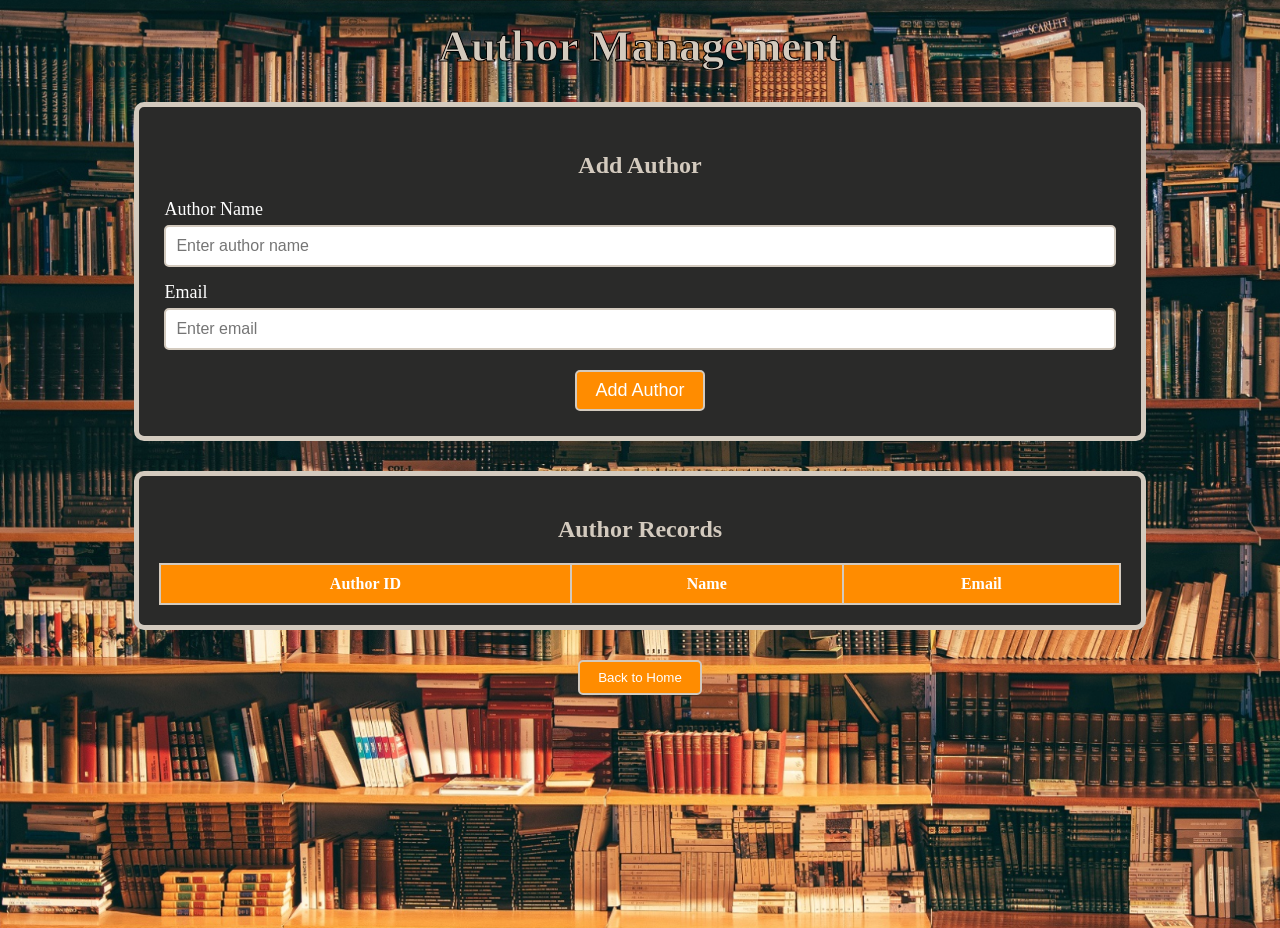
==== author.html @ 361acc6d "first commit" ====
<!DOCTYPE html>
<html lang="en">
<head>
    <meta charset="UTF-8">
    <meta name="viewport" content="width=device-width, initial-scale=1.0">
    <title>Author Management</title>
    <link rel="stylesheet" href="style.css">
</head>

<body class="management-page">

    <h1 class="page-title">Author Management</h1>

    <div class="page-container">

        <div class="form-card">

            <h2>Add Author</h2>

            <label for="authorName">Author Name</label>
            <input type="text" id="authorName" placeholder="Enter author name">

            <label for="authorEmail">Email</label>
            <input type="email" id="authorEmail" placeholder="Enter email">

            <button class="action-btn">Add Author</button>

        </div>

        <div class="table-card">

            <h2>Author Records</h2>

            <table>
                <thead>
                    <tr>
                        <th>Author ID</th>
                        <th>Name</th>
                        <th>Email</th>
                    </tr>
                </thead>

                <tbody>
                    <!-- MySQL data will appear here later -->
                </tbody>
            </table>

        </div>

    </div>

    <button class="back-btn" onclick="window.location.href='index.html'">
        Back to Home
    </button>

</body>
</html>
---- style.css ----
body {
    background-color: rgb(42,42,41);
    color: white;
    background-image: url(bg.jpg);
    background-size: cover;
}
#title{
    text-align: center;
    color: rgb(211, 202, 190);
    font-size: 50px;
    -webkit-text-stroke: 1px black;
}
.profileimage{
    width: 200px;
    height: 200px;
    border-radius: 50%;
    border: 5px solid rgb(255, 140, 0);
    display: block;
}
.btn{
    display: block;
    font-size: 18px;
    color: white;
    cursor: pointer;
    background-color: rgb(255, 140, 0);
    margin: 10px auto;
    border-radius: 5px;
    margin-top: 20px;
}
.d{
    padding: 20px;
    text-align: center;
    margin-top: 20px;
    background-color: rgb(42,42,41);
    display: inline-block;
    border: 5px solid rgb(211, 202, 190);
    border-radius: 10px;
    height: 300px;
}
.container{
    margin-top: 20px;
    display: flex;
    justify-content: center;
    gap: 50px;
}
.management-page {
    background-color: rgb(42,42,41);
    color: white;
    background-image: url(bg.jpg);
    background-size: cover;
    min-height: 100vh;
}
.management-page .page-title {
    text-align: center;
    color: rgb(211, 202, 190);
    font-size: 45px;
    -webkit-text-stroke: 1px black;
    margin-top: 20px;
}
.management-page .page-container {
    width: 80%;
    margin: 30px auto;
}
.management-page .form-card {
    background-color: rgb(42,42,41);
    border: 5px solid rgb(211, 202, 190);
    border-radius: 10px;
    padding: 25px;
    margin-bottom: 30px;
}
.management-page .form-card h2 {
    color: rgb(211, 202, 190);
    text-align: center;
}
.management-page label {
    display: block;
    margin-top: 15px;
    font-size: 18px;
}
.management-page input,
.management-page select {
    width: 100%;
    padding: 10px;
    margin-top: 5px;
    box-sizing: border-box;
    border-radius: 5px;
    border: 2px solid rgb(211, 202, 190);
    font-size: 16px;
}
.management-page .action-btn {
    display: block;
    font-size: 18px;
    color: white;
    cursor: pointer;
    background-color: rgb(255, 140, 0);
    margin: 20px auto 0;
    border-radius: 5px;
    padding: 8px 18px;
    border: 2px solid rgb(211, 202, 190);
}
.management-page .table-card {
    background-color: rgb(42,42,41);
    border: 5px solid rgb(211, 202, 190);
    border-radius: 10px;
    padding: 20px;
    margin-bottom: 30px;
    overflow-x: auto;
}
.management-page .table-card h2 {
    text-align: center;
    color: rgb(211, 202, 190);
}
.management-page table {
    width: 100%;
    border-collapse: collapse;
    margin-top: 15px;
}
.management-page th,
.management-page td {
    border: 2px solid rgb(211, 202, 190);
    padding: 10px;
    text-align: center;
}
.management-page th {
    background-color: rgb(255, 140, 0);
    color: white;
}
.management-page .back-btn {
    display: block;
    width: fit-content;
    margin: 20px auto;
    padding: 8px 18px;
    background-color: rgb(255, 140, 0);
    color: white;
    text-decoration: none;
    border-radius: 5px;
    border: 2px solid rgb(211, 202, 190);
}
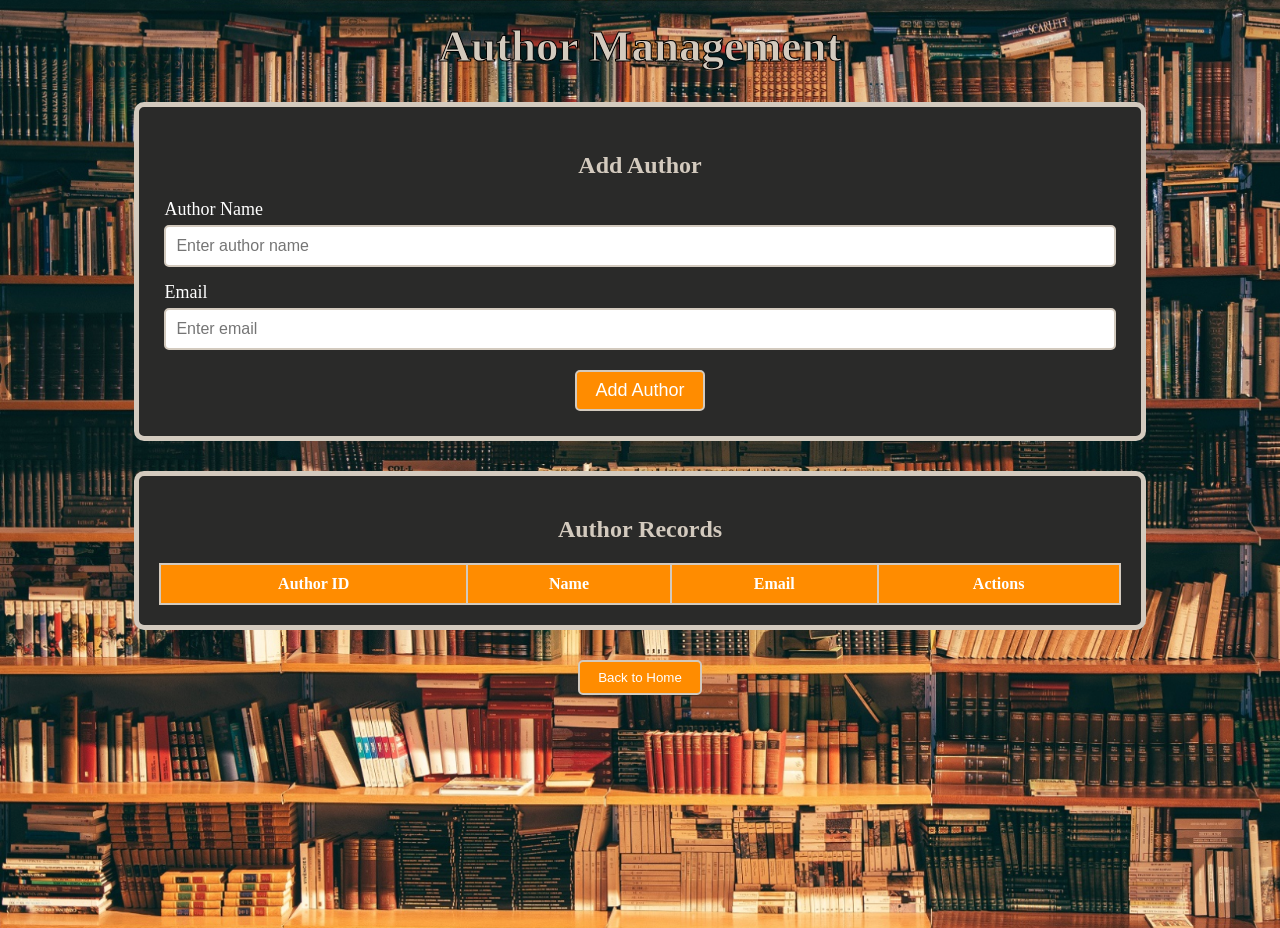
==== commit c2df42a7: "Added update and delete feature" ====
--- a/author.html
+++ b/author.html
@@ -23,7 +23,7 @@
             <label for="authorEmail">Email</label>
             <input type="email" id="authorEmail" placeholder="Enter email">
 
-            <button class="action-btn">Add Author</button>
+            <button class="action-btn" id="addAuthorBtn">Add Author</button>
 
         </div>
 
@@ -37,11 +37,12 @@
                         <th>Author ID</th>
                         <th>Name</th>
                         <th>Email</th>
+                        <th>Actions</th>
                     </tr>
                 </thead>
 
-                <tbody>
-                    <!-- MySQL data will appear here later -->
+                <tbody id="authorTableBody">
+                    <!-- MySQL data will appear here -->
                 </tbody>
             </table>
 
@@ -52,6 +53,6 @@
     <button class="back-btn" onclick="window.location.href='index.html'">
         Back to Home
     </button>
-
+    <script src="author.js"></script>
 </body>
 </html>
--- a/style.css
+++ b/style.css
@@ -136,3 +136,21 @@
     border-radius: 5px;
     border: 2px solid rgb(211, 202, 190);
 }
+.edit-btn,
+.delete-btn {
+    padding: 6px 12px;
+    margin: 2px;
+    border: none;
+    border-radius: 5px;
+    cursor: pointer;
+}
+
+.edit-btn {
+    background: #d6a85f;
+    color: black;
+}
+
+.delete-btn {
+    background: #c94c4c;
+    color: white;
+}
